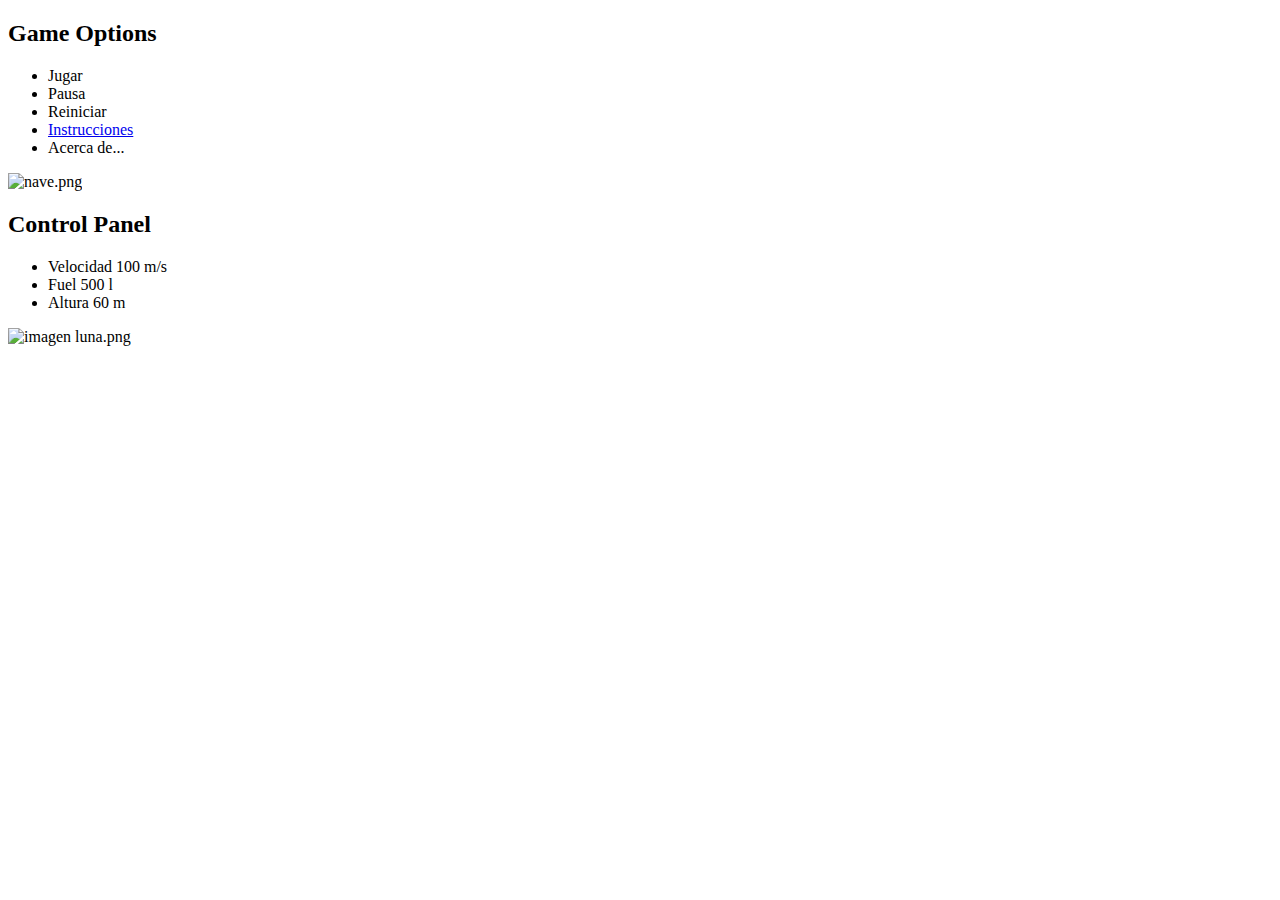
==== index.html @ 641b2f9a "Add files via upload" ====
<!DOCTYPE html>
<html>
  <head>
    <link rel="stylesheet" type="text/css" href="css/style.css">
  </head>

  <body>
    <div id="wrap">
      <div class="asidewrap">
        <aside>
          <h2>Game Options</h2>
          <ul>
            <li href="#">Jugar</li>
			<li href="#">Pausa</li>
			<li href="#">Reiniciar</li>
            <li><a href="Instrucciones.html">Instrucciones</a></li>
            <li href="#">Acerca de...</li>
			
          </ul>
        </aside>
      </div>
    </div>
    <div id="ship-container"><img id="nv" src="img/nave.png" alt="nave.png"></div>
	
    <div id="wrap-right">
      <div id="sidebar-right">
        <aside>
          <h2>Control Panel</h2>
          <ul>
            <li>Velocidad 100 m/s</li>
            <li>Fuel 500 l</li>
            <li>Altura 60 m</li>
          </ul>
        </aside>
      </div>
    </div>
    <div id="footer"></div>
	
	<div id="luna">
			<img src="img/luna.png" alt="imagen luna.png">
		</div>
			
  </body>
</html>
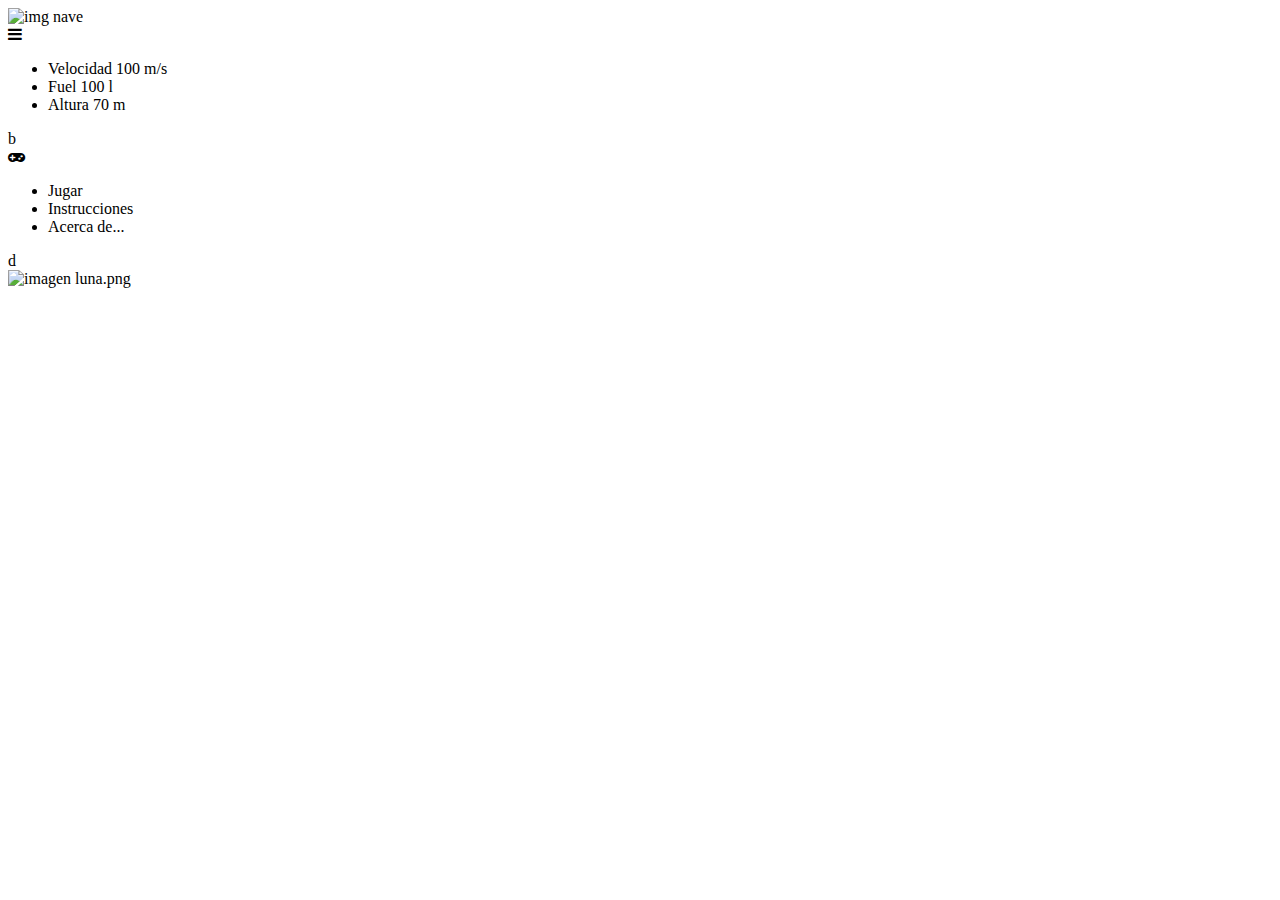
==== commit be46729b: "Update index.html" ====
--- a/index.html
+++ b/index.html
@@ -1,44 +1,37 @@
 <!DOCTYPE html>
 <html>
-  <head>
-    <link rel="stylesheet" type="text/css" href="css/style.css">
-  </head>
-
-  <body>
-    <div id="wrap">
-      <div class="asidewrap">
-        <aside>
-          <h2>Game Options</h2>
-          <ul>
-            <li href="#">Jugar</li>
-			<li href="#">Pausa</li>
-			<li href="#">Reiniciar</li>
-            <li><a href="Instrucciones.html">Instrucciones</a></li>
-            <li href="#">Acerca de...</li>
-			
-          </ul>
-        </aside>
-      </div>
-    </div>
-    <div id="ship-container"><img id="nv" src="img/nave.png" alt="nave.png"></div>
-	
-    <div id="wrap-right">
-      <div id="sidebar-right">
-        <aside>
-          <h2>Control Panel</h2>
-          <ul>
-            <li>Velocidad 100 m/s</li>
-            <li>Fuel 500 l</li>
-            <li>Altura 60 m</li>
-          </ul>
-        </aside>
-      </div>
-    </div>
-    <div id="footer"></div>
-	
-	<div id="luna">
+<head>
+ <title>Lunar Lander</title>
+ <meta name="description" content="">
+ <meta name="viewport" content="width=device-width, initial-scale=1.0">
+ <link rel='stylesheet' media='screen and (min-width: 961px)' href='css/d.css'>
+ <link rel='stylesheet' media='screen and (max-width: 960px)' href='css/m.css'>
+ <script src="js/js.js"></script>
+ <link href="https://maxcdn.bootstrapcdn.com/font-awesome/4.7.0/css/font-awesome.min.css" rel="stylesheet" integrity="sha384-wvfXpqpZZVQGK6TAh5PVlGOfQNHSoD2xbE+QkPxCAFlNEevoEH3Sl0sibVcOQVnN" crossorigin="anonymous">
+</head>
+<body>
+ <div id="nave">
+ <img src="img/nave.png" alt="img nave">
+ </div>
+ <div class="a">
+<div id="showm"><i class="fa fa-bars"></i></div>
+ <ul id="cpanel">
+  <li>Velocidad <span id="velocidad">100</span> m/s</li>
+  <li>Fuel <span id="fuel">100</span> l</li>
+  <li>Altura <span id="altura">70</span> m</li>
+ </ul>
+ </div><div class="b">b</div><div class="c">
+<div id="hidem"><i class="fa fa-gamepad"></i></div>
+ <ul id="menu">
+  <li>Jugar</li>
+  <li>Instrucciones</li>
+  <li>Acerca de...</li>
+ </ul>
+ </div>
+ <div class="d">d</div>
+ 
+ <div id="luna">
 			<img src="img/luna.png" alt="imagen luna.png">
 		</div>
-			
-  </body>
-</html>+</body>
+</html>
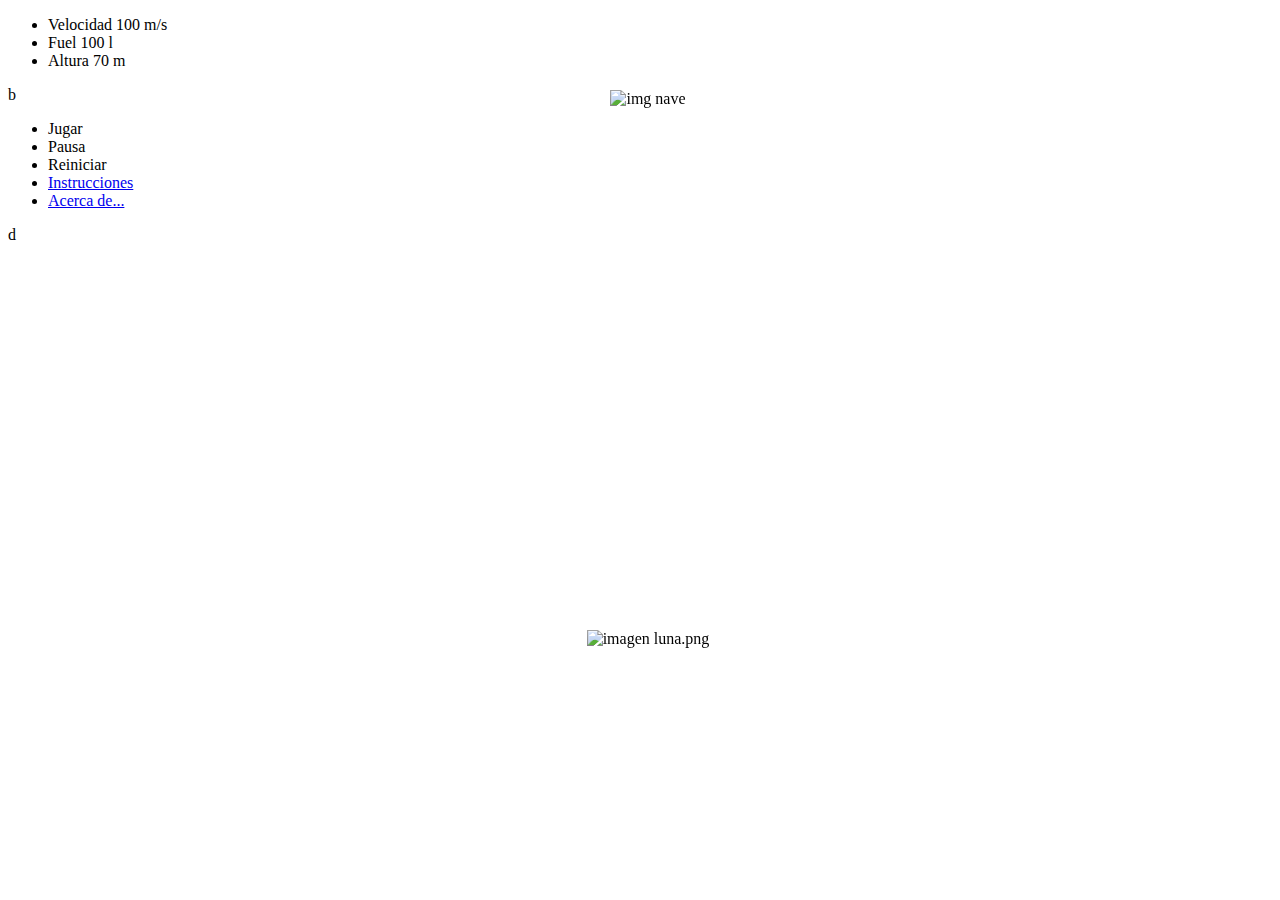
==== commit 11fe5979: "Update index.html" ====
--- a/index.html
+++ b/index.html
@@ -1,37 +1,44 @@
 <!DOCTYPE html>
 <html>
-<head>
- <title>Lunar Lander</title>
- <meta name="description" content="">
- <meta name="viewport" content="width=device-width, initial-scale=1.0">
- <link rel='stylesheet' media='screen and (min-width: 961px)' href='css/d.css'>
- <link rel='stylesheet' media='screen and (max-width: 960px)' href='css/m.css'>
- <script src="js/js.js"></script>
- <link href="https://maxcdn.bootstrapcdn.com/font-awesome/4.7.0/css/font-awesome.min.css" rel="stylesheet" integrity="sha384-wvfXpqpZZVQGK6TAh5PVlGOfQNHSoD2xbE+QkPxCAFlNEevoEH3Sl0sibVcOQVnN" crossorigin="anonymous">
-</head>
-<body>
- <div id="nave">
- <img src="img/nave.png" alt="img nave">
- </div>
- <div class="a">
-<div id="showm"><i class="fa fa-bars"></i></div>
- <ul id="cpanel">
-  <li>Velocidad <span id="velocidad">100</span> m/s</li>
-  <li>Fuel <span id="fuel">100</span> l</li>
-  <li>Altura <span id="altura">70</span> m</li>
- </ul>
- </div><div class="b">b</div><div class="c">
-<div id="hidem"><i class="fa fa-gamepad"></i></div>
- <ul id="menu">
-  <li>Jugar</li>
-  <li>Instrucciones</li>
-  <li>Acerca de...</li>
- </ul>
- </div>
- <div class="d">d</div>
- 
- <div id="luna">
+    <head>
+        <title>Lunar Lander</title>
+        <meta name="description" content="">
+        <meta name="viewport" content="width=device-width, initial-scale=1.0">
+        <link rel='stylesheet' media='screen and (min-width: 961px)' href='css/style.css'>
+        <link rel='stylesheet' media='screen and (max-width: 960px)' href='css/mobile.css'>
+        <script src="js/script.js"></script>
+        <link href="https://maxcdn.bootstrapcdn.com/font-awesome/4.7.0/css/font-awesome.min.css" rel="stylesheet" integrity="sha384-wvfXpqpZZVQGK6TAh5PVlGOfQNHSoD2xbE+QkPxCAFlNEevoEH3Sl0sibVcOQVnN" crossorigin="anonymous">
+    </head>
+    <body>
+        <div id="nave">
+            <img src="img/nave.png" alt="img nave">
+        </div>
+
+        <div class="a">
+            <div id="showm"><i class="fa fa-bars"></i></div>
+            <ul id="cpanel">
+                <li>Velocidad <span id="velocidad">100</span> m/s</li>
+                <li>Fuel <span id="fuel">100</span> l</li>
+                <li>Altura <span id="altura">70</span> m</li>
+            </ul>
+        </div>
+        <div class="b">b</div>
+		   <div class="asidewrap">
+        <div class="sidebar-right">
+            <div id="hidem"><i class="fa fa-gamepad"></i></div>
+            <ul id="menu">
+             <li href="#">Jugar</li>
+			<li href="#">Pausa</li>
+			<li href="#">Reiniciar</li>
+            <li><a href="Instrucciones.html">Instrucciones</a></li>
+            <li><a href="about.html">Acerca de...</a></li>
+            </ul>
+			
+        </div>
+        <div class="d">d</div>
+		</div>
+		<div id="luna">
 			<img src="img/luna.png" alt="imagen luna.png">
 		</div>
-</body>
+    </body>
 </html>
--- a/css/style.css
+++ b/css/style.css
@@ -0,0 +1,79 @@
+
+html{height:100%;}
+
+body{background:url(../img/espacio.jpg) no-repeat fixed center;}
+
+
+#wrap{
+	height:100%;
+	float:left;
+	width:15%}
+
+
+aside h2{line-height: 1.5em;font-weight: bold;text-align: center;text-transform: uppercase;}
+.asidewrap aside li:hover{cursor: pointer;background-color:red rgba(00,00,00,0.3);}
+.asidewrap aside li:hover a{opacity: 1;}
+.asidewrap{width: 20%;olor: #c1c1c1;float: left;}
+.asidewrap aside{position: relative;float: left;width: 100%;padding-top: 1em;color:red;background: #1f282d;}
+
+aside li a{display: block;max-width: 100%;overflow: hidden;text-overflow: ellipsis;color:red;padding: 0.5em 0;text-decoration: none;opacity: 0.7;}
+aside ul{padding-left: 1em;}
+aside li{padding-left: 1em;margin: 0.1em 0;list-style: none;background: no-repeat;background-position: 0.5em center;border-radius: 0.2em 0 0 0.2em;}
+
+#wrap-right {
+	float: left;
+  width: 47%;
+}
+
+
+#hidem,#showm{float: left;
+  color: #fff;
+  text-shadow: 0 1px 0 rgba(0,0,0,0.15);
+  padding: 4px 10px;
+  margin: 5px;
+  cursor: pointer;
+  border: #fff solid 1px;
+  border-radius: 3px;
+}
+
+
+
+#sidebar-right{
+	background: #ccc;
+	float: right;
+	height: 100%;
+	width: 300px;
+	color:red;
+	background: #1f282d;
+	padding-top: 1em;}
+
+
+#luna{
+	text-align:center;
+	position:fixed;
+	bottom:0%;
+	width:100%;
+	height:30%;
+}
+#luna img{display:inline-block;height:100%;}
+
+
+
+#nv{
+	position:relative;
+	left: 44%;
+	top: 20px;
+	}
+
+#ship-container{
+	text-align: center;
+  width: 32%;
+  float: left;
+}
+#sidebar-right{background: red;float: right;height: 120%;width: 320px;color:red;background: #1f282d;padding-top: 1em;}
+
+
+#nave{text-align:center;position:fixed;top:10%;width:100%;height:20%}
+#nave img{height:100%;}
+#cpanel{}
+#hidem,#showm{display:none}
--- a/css/mobile.css
+++ b/css/mobile.css
@@ -0,0 +1,65 @@
+
+html{height:100%;color: #fff;}
+
+body{background:url(../img/espacio.jpg) no-repeat fixed center;}
+
+
+#wrap{
+	height:100%;
+	float:left;
+	width:15%}
+
+
+aside h2{line-height: 1.5em;font-weight: bold;text-align: center;text-transform: uppercase;}
+.asidewrap aside li:hover{cursor: pointer;background-color:red rgba(00,00,00,0.3);}
+.asidewrap aside li:hover a{opacity: 1;}
+
+aside li a{display: block;max-width: 100%;overflow: hidden;text-overflow: ellipsis;color:red;padding: 0.5em 0;text-decoration: none;opacity: 0.7;}
+aside ul{padding-left: 1em;}
+aside li{padding-left: 1em;margin: 0.1em 0;list-style: none;background: no-repeat;background-position: 0.5em center;border-radius: 0.2em 0 0 0.2em;}
+
+#wrap-right {
+	float: left;
+  width: 47%;
+}
+
+
+.sidebar-right{
+background-color:#000;position:fixed;top:0px;bottom:0px;left:0px;right:0px;display:none;z-index:1;
+}
+
+
+#luna{
+	text-align:center;
+	position:fixed;
+	bottom:0%;
+	width:100%;
+	height:19%;
+}
+#luna img{display:inline-block;height:100%;}
+
+
+#nv{
+	position:relative;
+	left: 44%;
+	top: 20px;
+	}
+
+#sidebar-right{background: red;float: right;height: 120%;width: 320px;color:red;background: #1f282d;padding-top: 1em;}
+
+.a{width:100%;height:90px;overflow:hidden;position:fixed;top:0px}
+.b{display: none;}
+.d{background-color:;position:fixed;bottom:0px;height:10%;width:100%;}
+#nave{text-align:center;position:fixed;top:10%;width:100%;height:20%}
+#nave img{height:100%;}
+#cpanel{float: left;}
+#hidem,#showm{float: left;
+  color: #fff;
+  text-shadow: 0 1px 0 rgba(0,0,0,0.15);
+  padding: 4px 10px;
+  margin: 5px;
+  cursor: pointer;
+  border: #fff solid 1px;
+  border-radius: 3px;
+}
+#menu{float:left;}
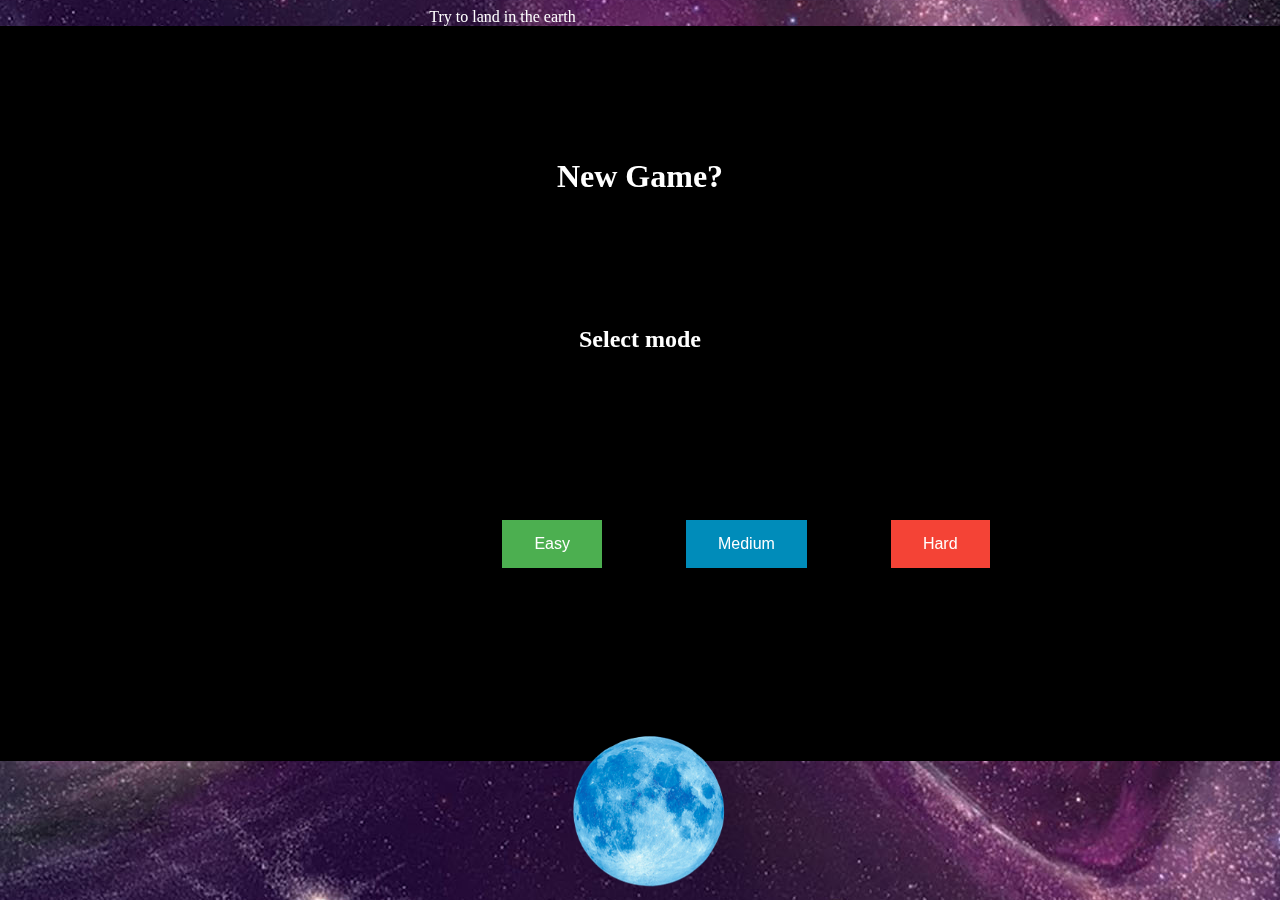
==== commit f59edd44: "Minified html" ====
--- a/index.html
+++ b/index.html
@@ -1,44 +1 @@
-<!DOCTYPE html>
-<html>
-    <head>
-        <title>Lunar Lander</title>
-        <meta name="description" content="">
-        <meta name="viewport" content="width=device-width, initial-scale=1.0">
-        <link rel='stylesheet' media='screen and (min-width: 961px)' href='css/style.css'>
-        <link rel='stylesheet' media='screen and (max-width: 960px)' href='css/mobile.css'>
-        <script src="js/script.js"></script>
-        <link href="https://maxcdn.bootstrapcdn.com/font-awesome/4.7.0/css/font-awesome.min.css" rel="stylesheet" integrity="sha384-wvfXpqpZZVQGK6TAh5PVlGOfQNHSoD2xbE+QkPxCAFlNEevoEH3Sl0sibVcOQVnN" crossorigin="anonymous">
-    </head>
-    <body>
-        <div id="nave">
-            <img src="img/nave.png" alt="img nave">
-        </div>
-
-        <div class="a">
-            <div id="showm"><i class="fa fa-bars"></i></div>
-            <ul id="cpanel">
-                <li>Velocidad <span id="velocidad">100</span> m/s</li>
-                <li>Fuel <span id="fuel">100</span> l</li>
-                <li>Altura <span id="altura">70</span> m</li>
-            </ul>
-        </div>
-        <div class="b">b</div>
-		   <div class="asidewrap">
-        <div class="sidebar-right">
-            <div id="hidem"><i class="fa fa-gamepad"></i></div>
-            <ul id="menu">
-             <li href="#">Jugar</li>
-			<li href="#">Pausa</li>
-			<li href="#">Reiniciar</li>
-            <li><a href="Instrucciones.html">Instrucciones</a></li>
-            <li><a href="about.html">Acerca de...</a></li>
-            </ul>
-			
-        </div>
-        <div class="d">d</div>
-		</div>
-		<div id="luna">
-			<img src="img/luna.png" alt="imagen luna.png">
-		</div>
-    </body>
-</html>
+<!DOCTYPE html><html> <head> <title>Lunar Lander</title> <meta name="description" content=""> <meta name="viewport" content="width=device-width, initial-scale=1.0"> <link rel='stylesheet' media='screen and (min-width: 961px)' href='css/style.css'> <link rel='stylesheet' media='screen and (max-width: 960px)' href='css/mobile.css'> <script src="js/script.js"></script> <link href="https://maxcdn.bootstrapcdn.com/font-awesome/4.7.0/css/font-awesome.min.css" rel="stylesheet" integrity="sha384-wvfXpqpZZVQGK6TAh5PVlGOfQNHSoD2xbE+QkPxCAFlNEevoEH3Sl0sibVcOQVnN" crossorigin="anonymous"> </head> <body> <div id="nave"> <img id="naveimg" src="img/nave.png" alt="img nave"> </div><div class="a"> <div id="showm"><i class="fa fa-bars"></i></div><ul id="cpanel"> <li>Velocidad <span id="velocidad">100</span> m/s</li><li>Fuel <span id="fuel">100</span> l</li><li>Altura <span id="altura">70</span> m</li></ul> </div><div class="b"> <span class="welcome-message">Try to land in the earth</span> <div class="menu-init"><h1 id="message-end">New Game?</h1> <h2>Select mode</h2> <div class="select-difficulty"><button class="easy">Easy</button> <button class="medium">Medium</button> <button class="hard">Hard</button> </div></div></div><div class="asidewrap"> <div class="sidebar-right"> <div id="hidem"><i class="fa fa-gamepad"></i></div><ul id="menu" class="hiden"> <li id="new"><a href="#">Nuevo Juego</a></li><li id="reset"><a href="#">Reiniciar</a></li><li><a href="Instrucciones.html">Instrucciones</a></li><li><a href="about.html">Acerca de...</a></li></ul> </div><div class="d"></div></div><div id="luna"> <img src="img/luna.png" alt="imagen luna.png"> </div></body></html>--- a/css/style.css
+++ b/css/style.css
@@ -1,5 +1,5 @@
 
-html{height:100%;}
+html{height:100%;color: #fff;}
 
 body{background:url(../img/espacio.jpg) no-repeat fixed center;}
 
@@ -9,16 +9,6 @@
 	float:left;
 	width:15%}
 
-
-aside h2{line-height: 1.5em;font-weight: bold;text-align: center;text-transform: uppercase;}
-.asidewrap aside li:hover{cursor: pointer;background-color:red rgba(00,00,00,0.3);}
-.asidewrap aside li:hover a{opacity: 1;}
-.asidewrap{width: 20%;olor: #c1c1c1;float: left;}
-.asidewrap aside{position: relative;float: left;width: 100%;padding-top: 1em;color:red;background: #1f282d;}
-
-aside li a{display: block;max-width: 100%;overflow: hidden;text-overflow: ellipsis;color:red;padding: 0.5em 0;text-decoration: none;opacity: 0.7;}
-aside ul{padding-left: 1em;}
-aside li{padding-left: 1em;margin: 0.1em 0;list-style: none;background: no-repeat;background-position: 0.5em center;border-radius: 0.2em 0 0 0.2em;}
 
 #wrap-right {
 	float: left;
@@ -37,43 +27,41 @@
 }
 
 
-
-#sidebar-right{
-	background: #ccc;
+.sidebar-right{
 	float: right;
-	height: 100%;
-	width: 300px;
-	color:red;
-	background: #1f282d;
-	padding-top: 1em;}
-
+	padding-top: 1em;
+	display:block !important;
+}
 
 #luna{
 	text-align:center;
 	position:fixed;
-	bottom:0%;
+	bottom:-11%;
 	width:100%;
 	height:30%;
 }
-#luna img{display:inline-block;height:100%;}
+#luna img{display:inline-block;height:60%;}
+.menu-init{height: 735px !important;background-color:#000;width: 100%;position: absolute;left: 0%;}
+.menu-init button{
+    border: none;
+    color: white;
+    padding: 15px 32px;
+    text-align: center;
+    text-decoration: none;
+    display: inline-block;
+    font-size: 16px;
+	margin: 0 0 0 80px;
+}
+.menu-init h2{color:#fff;text-align:center; position:relative;top:30%;}
+.menu-init h1{color:#fff;text-align:center; position:relative;top:15%;}
+.select-difficulty{position: relative;top: 50%;left:33%;}
+.easy{background-color: #4CAF50;}
+.medium{background: #008CBA;}
+.hard{background: #f44336;}
 
-
-
-#nv{
-	position:relative;
-	left: 44%;
-	top: 20px;
-	}
-
-#ship-container{
-	text-align: center;
-  width: 32%;
-  float: left;
-}
-#sidebar-right{background: red;float: right;height: 120%;width: 320px;color:red;background: #1f282d;padding-top: 1em;}
-
-
-#nave{text-align:center;position:fixed;top:10%;width:100%;height:20%}
+.a,.b,.sidebar-right{display:inline-block;width:33.33%;float:left;}
+.d{height:10%;width:100%;position:fixed;bottom:0px;}
+#nave{text-align:center;position:fixed;top:10%;height:20%;margin-left:47%;z-index:-1 !important;}
 #nave img{height:100%;}
-#cpanel{}
 #hidem,#showm{display:none}
+a{color:#fff;}
--- a/css/mobile.css
+++ b/css/mobile.css
@@ -8,22 +8,10 @@
 	height:100%;
 	float:left;
 	width:15%}
-
-
-aside h2{line-height: 1.5em;font-weight: bold;text-align: center;text-transform: uppercase;}
-.asidewrap aside li:hover{cursor: pointer;background-color:red rgba(00,00,00,0.3);}
-.asidewrap aside li:hover a{opacity: 1;}
-
-aside li a{display: block;max-width: 100%;overflow: hidden;text-overflow: ellipsis;color:red;padding: 0.5em 0;text-decoration: none;opacity: 0.7;}
-aside ul{padding-left: 1em;}
-aside li{padding-left: 1em;margin: 0.1em 0;list-style: none;background: no-repeat;background-position: 0.5em center;border-radius: 0.2em 0 0 0.2em;}
-
 #wrap-right {
 	float: left;
   width: 47%;
 }
-
-
 .sidebar-right{
 background-color:#000;position:fixed;top:0px;bottom:0px;left:0px;right:0px;display:none;z-index:1;
 }
@@ -46,10 +34,8 @@
 	}
 
 #sidebar-right{background: red;float: right;height: 120%;width: 320px;color:red;background: #1f282d;padding-top: 1em;}
-
 .a{width:100%;height:90px;overflow:hidden;position:fixed;top:0px}
-.b{display: none;}
-.d{background-color:;position:fixed;bottom:0px;height:10%;width:100%;}
+.d{position:fixed;bottom:0px;height:10%;width:100%;}
 #nave{text-align:center;position:fixed;top:10%;width:100%;height:20%}
 #nave img{height:100%;}
 #cpanel{float: left;}
@@ -63,3 +49,20 @@
   border-radius: 3px;
 }
 #menu{float:left;}
+.menu-init{height: 735px !important;background:#000;width: 100%;position: absolute;left: 0%;}
+.menu-init button{
+    border: none;
+    color: white;
+    padding: 15px 32px;
+    text-align: center;
+    text-decoration: none;
+    display: inline-block;
+    font-size: 16px;
+}
+.menu-init h2{color:#fff;text-align:center; position:relative;top:30%;}
+.select-difficulty{position: relative;top: 50%;left:23%;}
+.easy{background: #4CAF50;}
+.medium{background: #008CBA;}
+.hard{background: #f44336;}
+.menu-init h1{color:#fff;text-align:center; position:relative;top:15%;}
+.welcome-message{float:right;}
